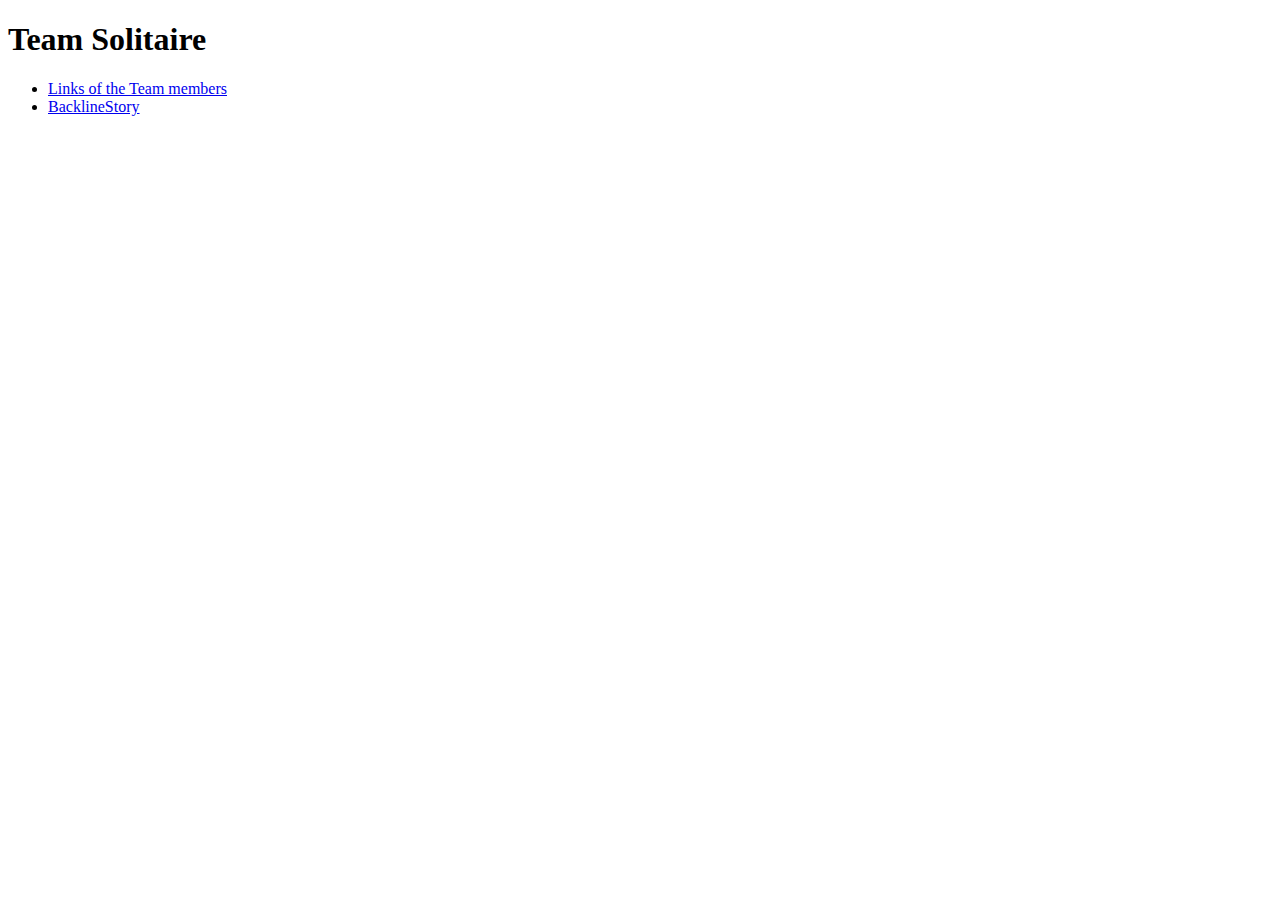
==== index.html @ 51b5e30d "Reinstated old Repository" ====
<!DOCTYPE html>
<html>
<head>
    <title>Code-1 Repository Index</title>
</head>
<body>
    <h1>Team Solitaire</h1>
    <ul>
        <li><a href="TeamInfo">Links of the Team members</a></li>
        <li><a href="BacklineStory/Story.html">BacklineStory</a></li>
        
       
        
    </ul>
</body>
</html>
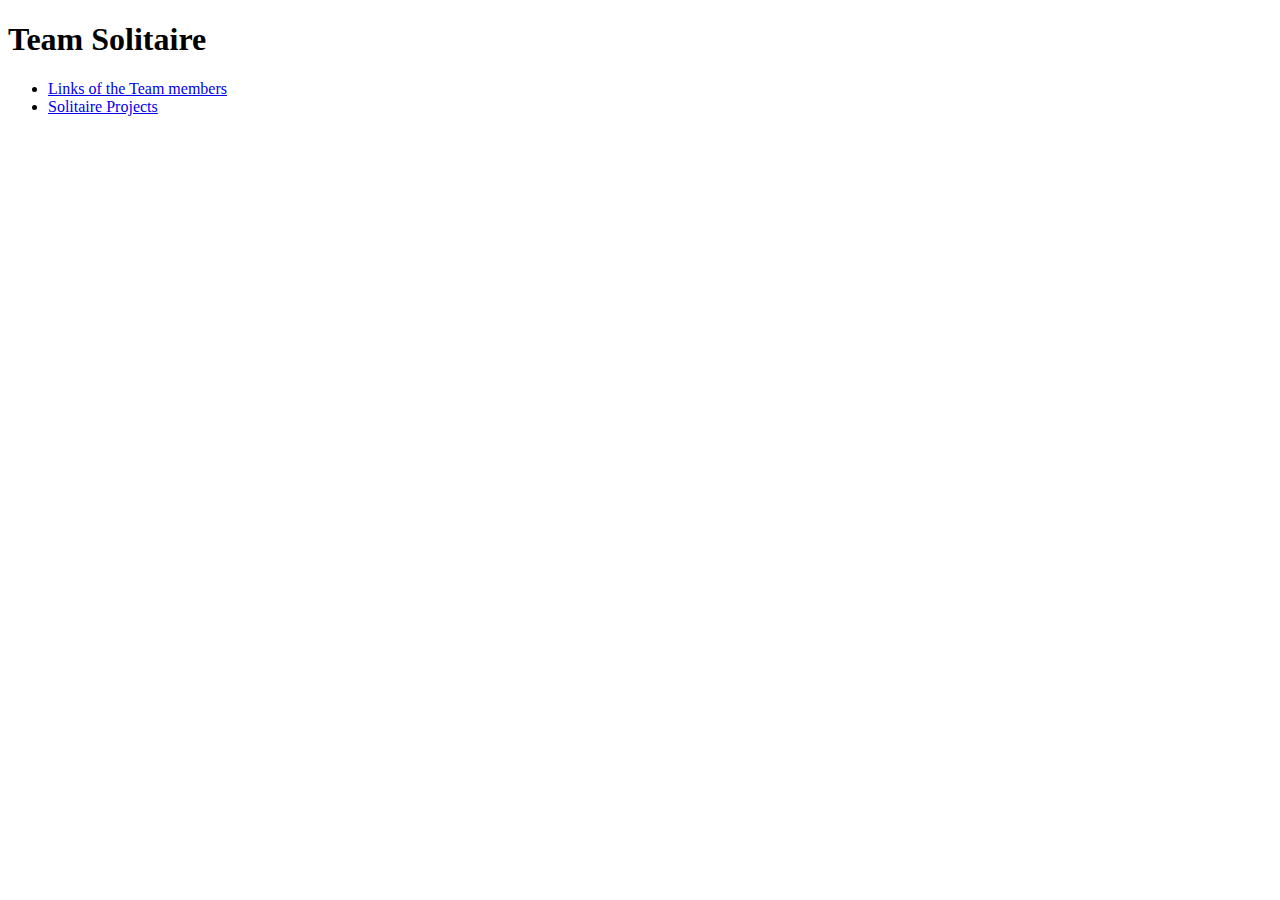
==== commit a78faea3: "Changed teamInfo .md to TeamInfo.html Added CSS" ====
--- a/index.html
+++ b/index.html
@@ -6,8 +6,8 @@
 <body>
     <h1>Team Solitaire</h1>
     <ul>
-        <li><a href="TeamInfo">Links of the Team members</a></li>
-        <li><a href="BacklineStory/Story.html">BacklineStory</a></li>
+        <li><a href="TeamInfo.html">Links of the Team members</a></li>
+        <li><a href="Projects.html">Solitaire Projects</a></li>
         
        
         
